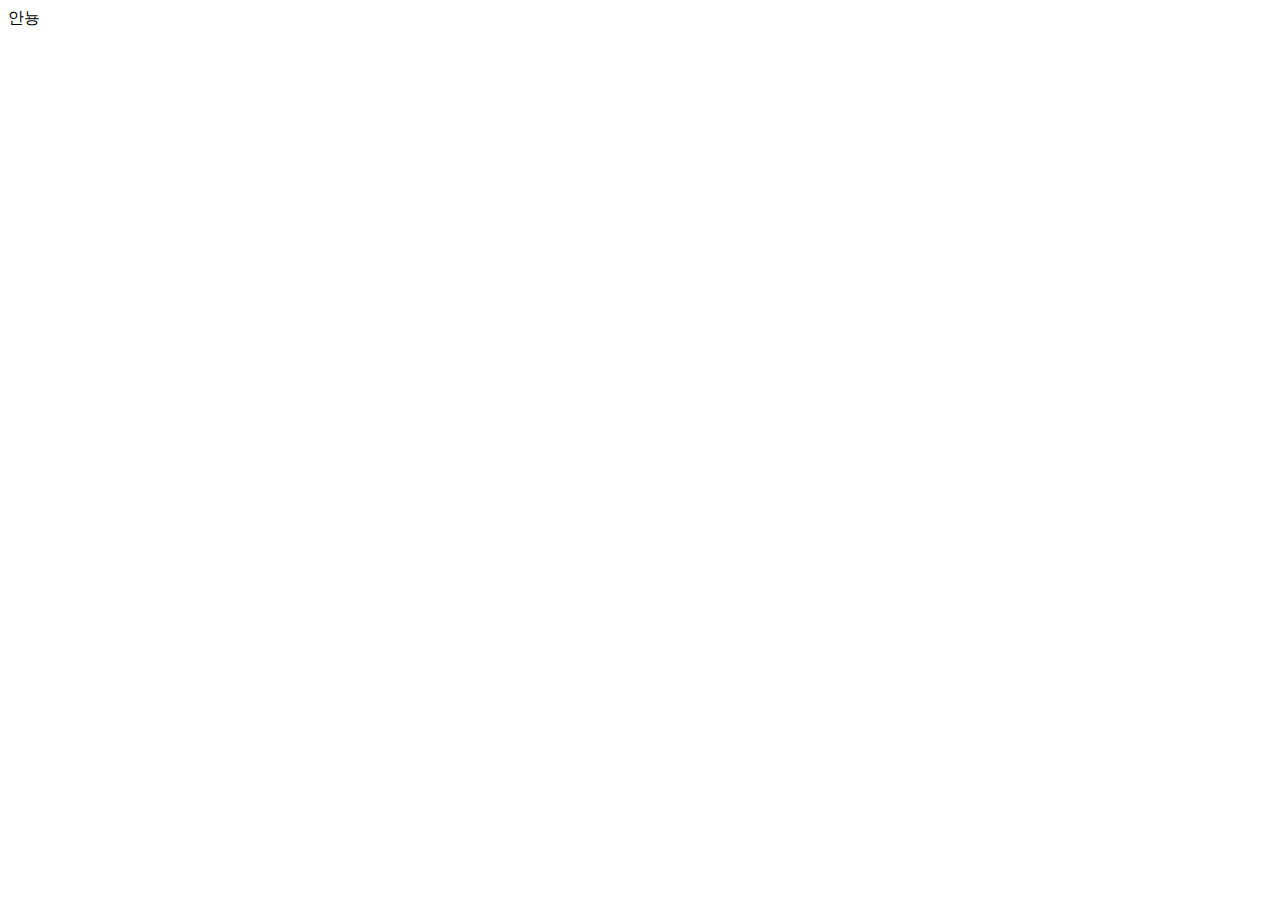
==== basic1/index.html @ fa884fd1 "Add files via upload" ====
<!DOCTYPE html>
<html lang="en">
<head>
    <meta charset="UTF-8">
    <meta http-equiv="X-UA-Compatible" content="IE=edge">
    <meta name="viewport" content="width=device-width, initial-scale=1.0">
    <title>Document</title>
</head>
<body>
    안뇽
</body>
</html>
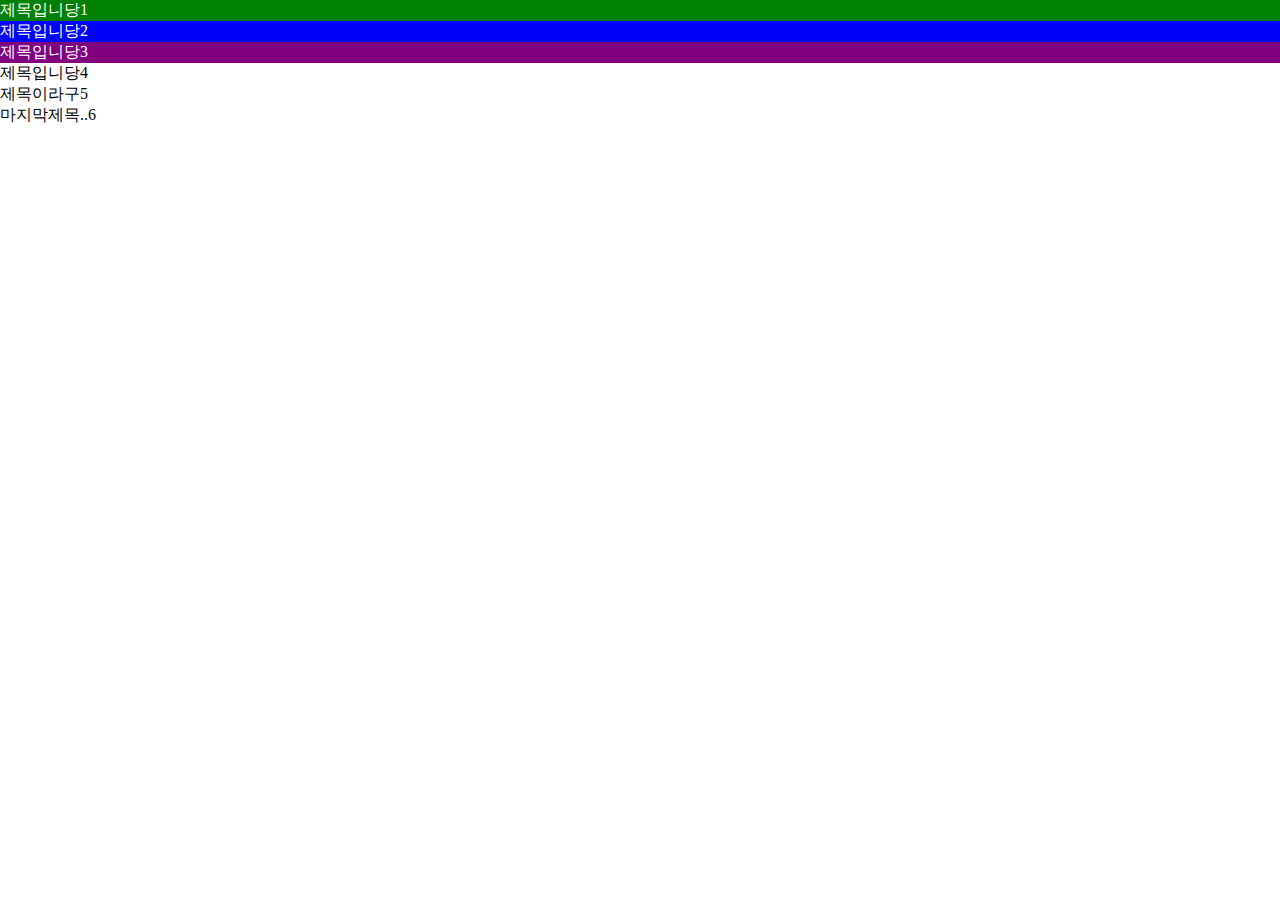
==== commit 9baefe48: "Add files via upload" ====
--- a/basic1/index.html
+++ b/basic1/index.html
@@ -5,8 +5,31 @@
     <meta http-equiv="X-UA-Compatible" content="IE=edge">
     <meta name="viewport" content="width=device-width, initial-scale=1.0">
     <title>Document</title>
+    <style>
+        *{margin: 0; padding: 0;}
+        h1,h2,h3,h4,h5,h6{
+          font-size: 16px; /* 글자의 크기 */
+          font-weight: normal; /* 글자의 두께 */
+        }
+        h1{background-color: green;
+        color: white;}
+        h2{background-color: blue;
+        color: white;}
+        h3{background-color: purple;
+        color: white;}
+    </style>
 </head>
 <body>
-    안뇽
+    <!-- 주석처리 - 코드에 영향을 주지 않고 메모용으로 사용 -->
+<!-- <태그이름>내용</태그이름>
+<열린태그>내용</닫힌태그>
+<시작태그>내용</종료태그> -->
+
+<h1>제목입니당1</h1>
+<h2>제목입니당2</h2>
+<h3>제목입니당3</h3>
+<h4>제목입니당4</h4>
+<h5>제목이라구5</h5>
+<h6>마지막제목..6</h6>
 </body>
 </html>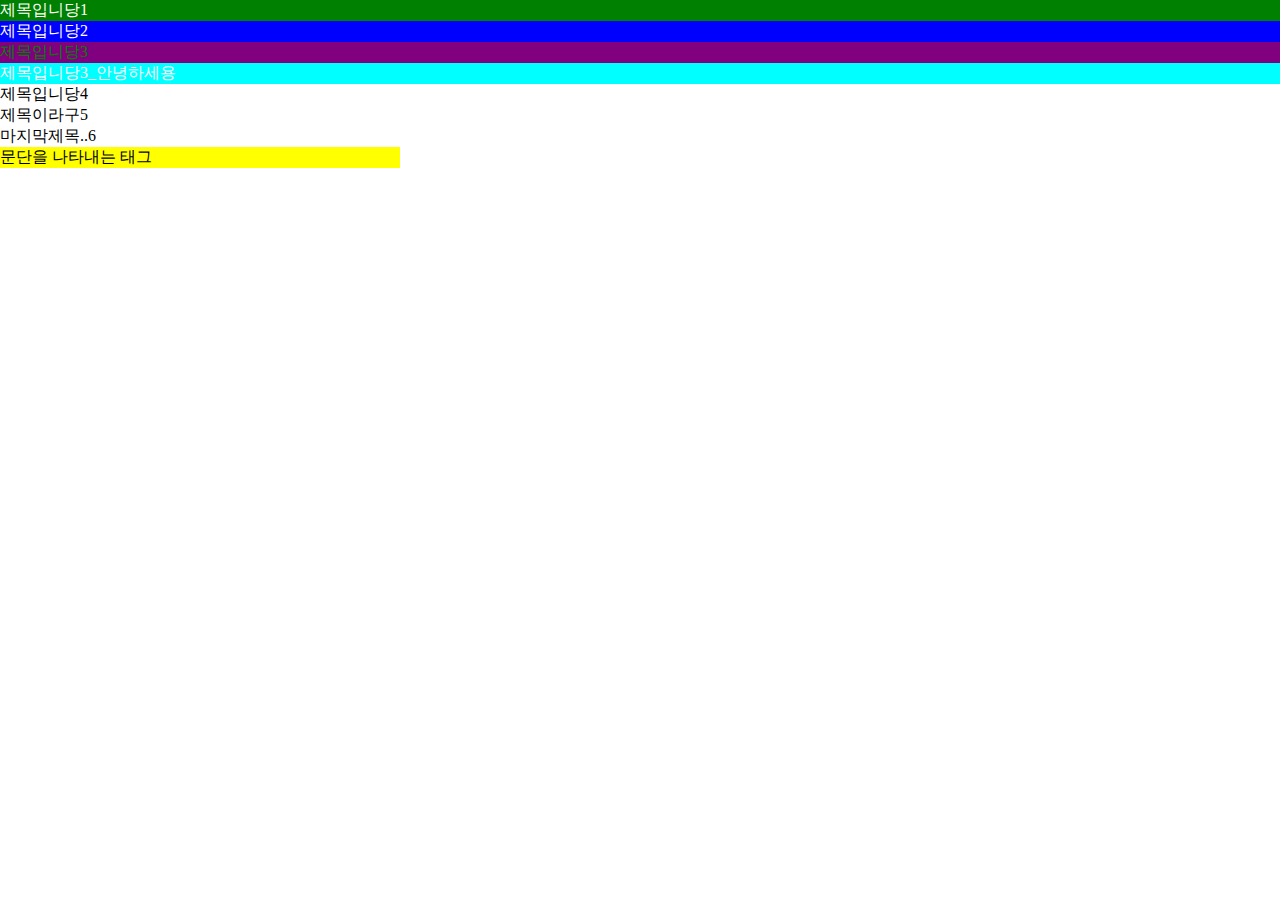
==== commit fa52dba6: "Add files via upload" ====
--- a/basic1/index.html
+++ b/basic1/index.html
@@ -17,6 +17,13 @@
         color: white;}
         h3{background-color: purple;
         color: white;}
+        h3.행심{color: green; /* 글자의 색 */}
+        h3.행순{background-color: aqua;}
+
+        p{background-color: yellow; color: black;
+        width: 400px; /* 영역의 넓이 */
+        transition: 0.3s; /* 1s=1000ms */}
+        p:hover{background-color: coral;}
     </style>
 </head>
 <body>
@@ -27,9 +34,12 @@
 
 <h1>제목입니당1</h1>
 <h2>제목입니당2</h2>
-<h3>제목입니당3</h3>
+<h3 class="행심">제목입니당3</h3>
+<h3 class="행순">제목입니당3_안녕하세용</h3>
 <h4>제목입니당4</h4>
 <h5>제목이라구5</h5>
 <h6>마지막제목..6</h6>
+
+     <p>문단을 나타내는 태그</p>
 </body>
 </html>